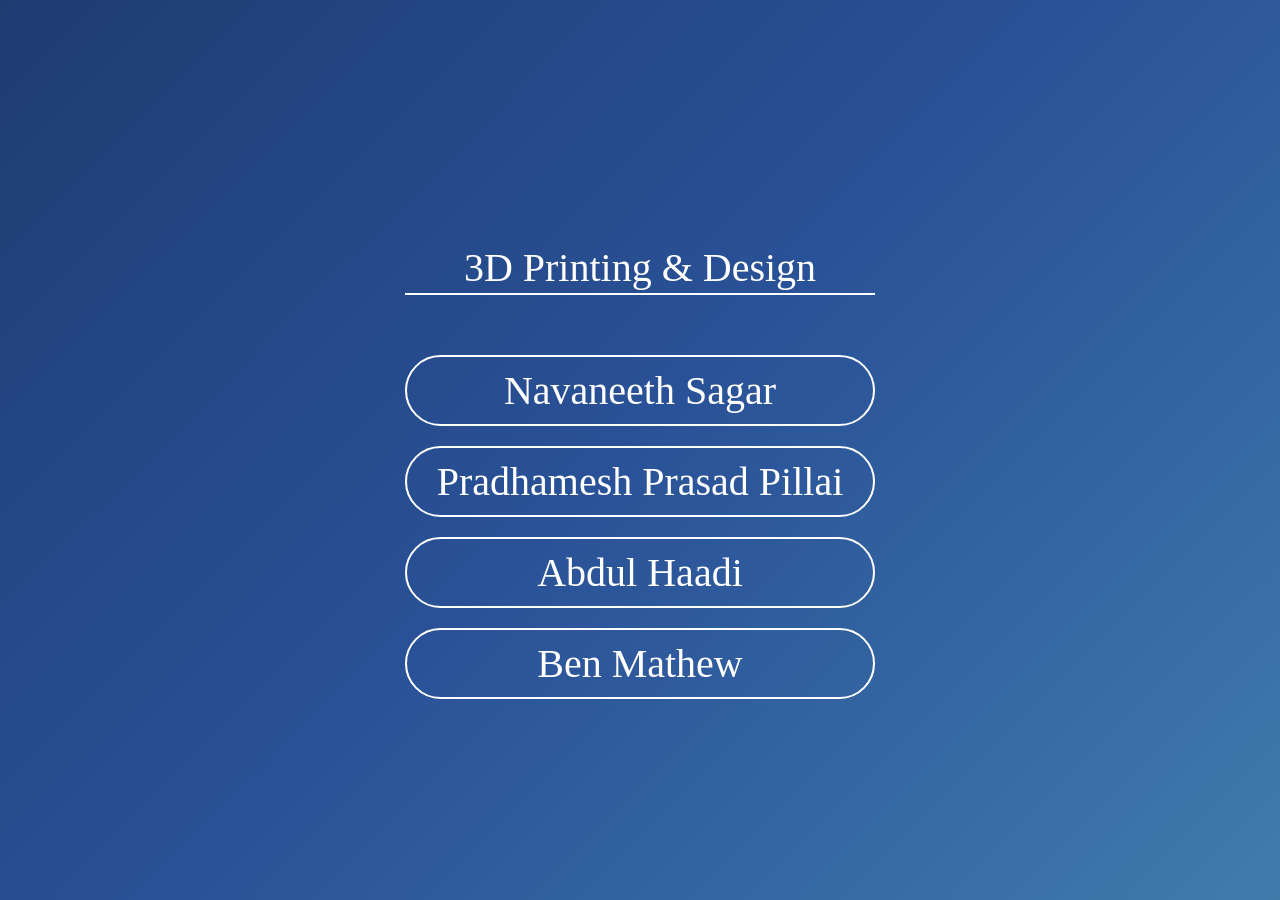
==== 3d.html @ a9c7b4de "fixed the hrefs from local ( since it was localhost first )" ====
<head>
	<link href="css.css" rel="stylesheet" />
</head>
<body>
	<div class="team">
		<p>3D Printing & Design</p>
		<a href="https://wa.me/918921795400">Navaneeth Sagar</a>
		<a href="https://wa.me/919207576382">Pradhamesh Prasad Pillai</a>
		<a href="https://wa.me/919037791740">Abdul Haadi</a>
		<a href="https://wa.me/919645680970">Ben Mathew</a>
	</div>
</body>
---- css.css ----
body {
	display : flex;
	margin: 0;
	justify-content: center;
	align-items: center;
	align-content: center;
	font-family : "Manrope", serif;
	color: white;
	min-height: 100vh;
	background:
		linear-gradient(
			135deg,
			#1e3c72,
			#2a5298,
			#3f7cac
		);
	flex-direction: column;
	font-size: 40;
}
.team {
	display: flex;
	flex-direction: column;
	gap : 20px;
	justify-content: center;
	align-items: stretch;
	align-content: center;
	padding-bottom: 200px;
	padding-top: 200px;
}
a:link, a:visited, a:active {
	text-decoration: none;
	user-select: none;
	border: 2px solid white;
	padding-left: 30px;
	padding-right: 30px;
	padding-top: 10px;
	padding-bottom: 10px;
	color: white;
	border-radius: 100px;
	text-align: center;
	backdrop-filter: blur(720px);
	-webkit-backdrop-filter: blur(720px);
}
p {
	border-bottom: 2px solid white;
	padding : 2px;
	text-align: center;
}
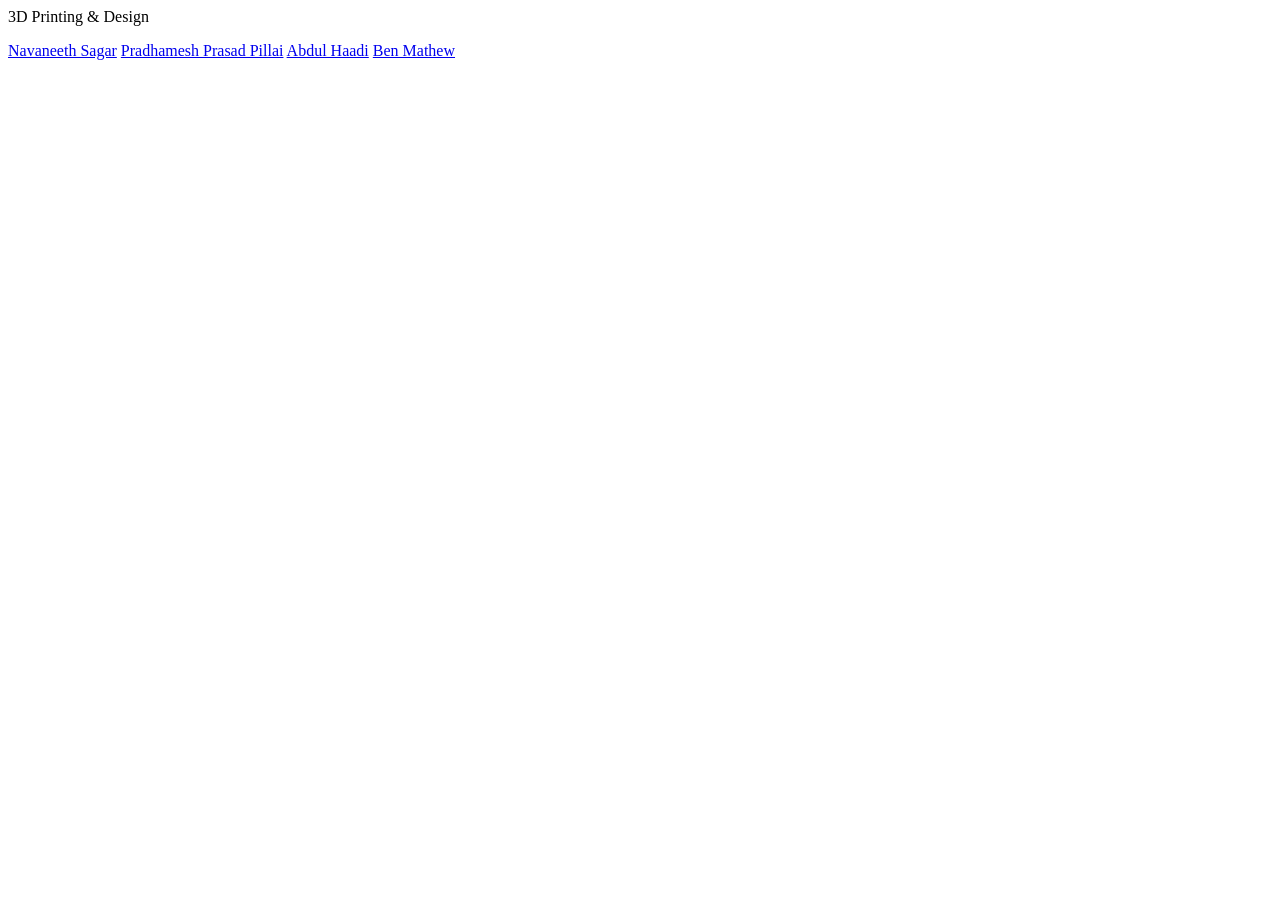
==== commit b6d54e00: "intial test" ====
--- a/3d.html
+++ b/3d.html
@@ -1,5 +1,5 @@
 <head>
-	<link href="css.css" rel="stylesheet" />
+	<link href="file:///home/user/Downloads/css.css" rel="stylesheet" />
 </head>
 <body>
 	<div class="team">
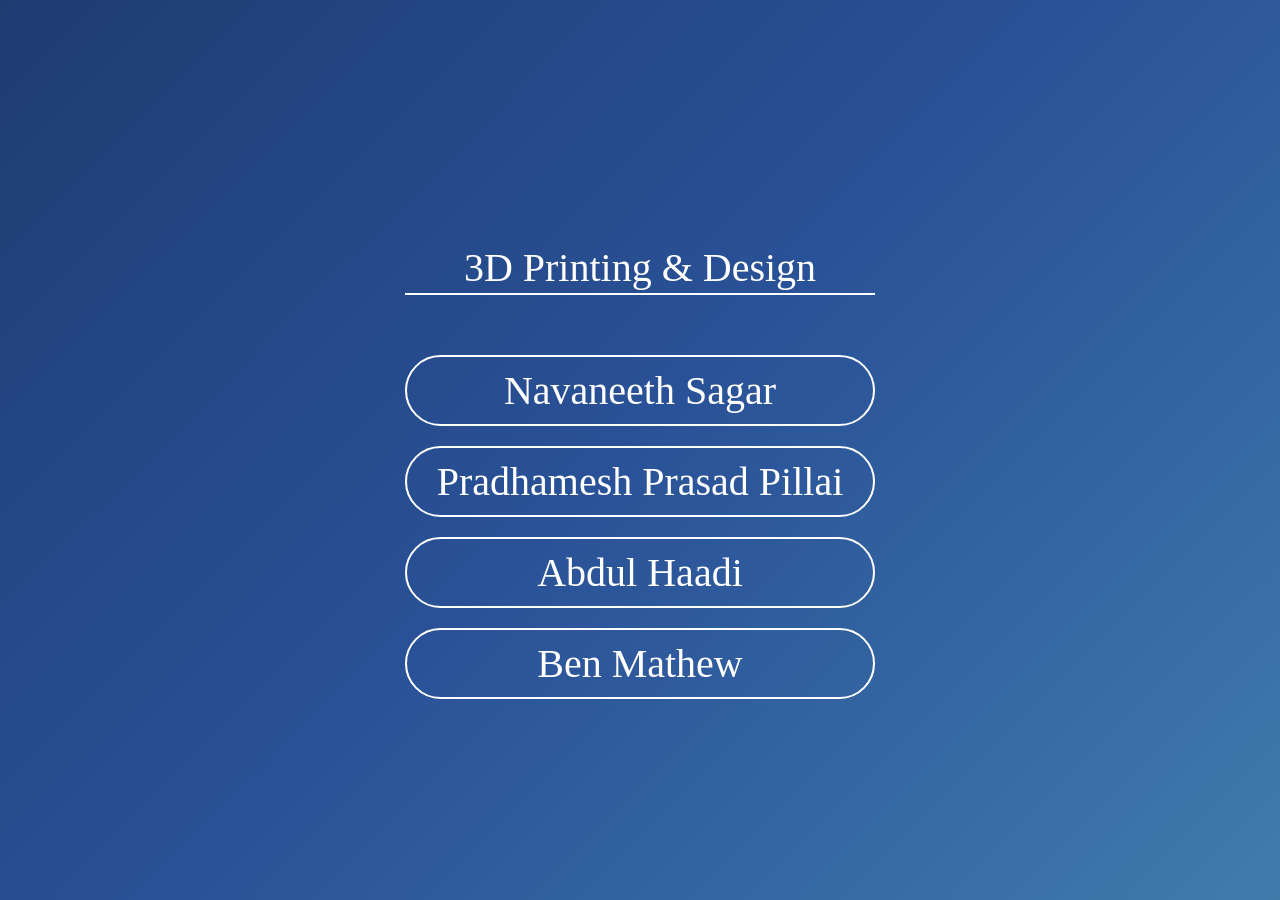
==== commit 29837d79: "Update 3d.html" ====
--- a/3d.html
+++ b/3d.html
@@ -1,5 +1,5 @@
 <head>
-	<link href="file:///home/user/Downloads/css.css" rel="stylesheet" />
+	<link href="css.css" rel="stylesheet" />
 </head>
 <body>
 	<div class="team">
--- a/css.css
+++ b/css.css
@@ -0,0 +1,48 @@
+body {
+	display : flex;
+	margin: 0;
+	justify-content: center;
+	align-items: center;
+	align-content: center;
+	font-family : "Manrope", serif;
+	color: white;
+	min-height: 100vh;
+	background:
+		linear-gradient(
+			135deg,
+			#1e3c72,
+			#2a5298,
+			#3f7cac
+		);
+	flex-direction: column;
+	font-size: 40;
+}
+.team {
+	display: flex;
+	flex-direction: column;
+	gap : 20px;
+	justify-content: center;
+	align-items: stretch;
+	align-content: center;
+	padding-bottom: 200px;
+	padding-top: 200px;
+}
+a:link, a:visited, a:active {
+	text-decoration: none;
+	user-select: none;
+	border: 2px solid white;
+	padding-left: 30px;
+	padding-right: 30px;
+	padding-top: 10px;
+	padding-bottom: 10px;
+	color: white;
+	border-radius: 100px;
+	text-align: center;
+	backdrop-filter: blur(720px);
+	-webkit-backdrop-filter: blur(720px);
+}
+p {
+	border-bottom: 2px solid white;
+	padding : 2px;
+	text-align: center;
+}
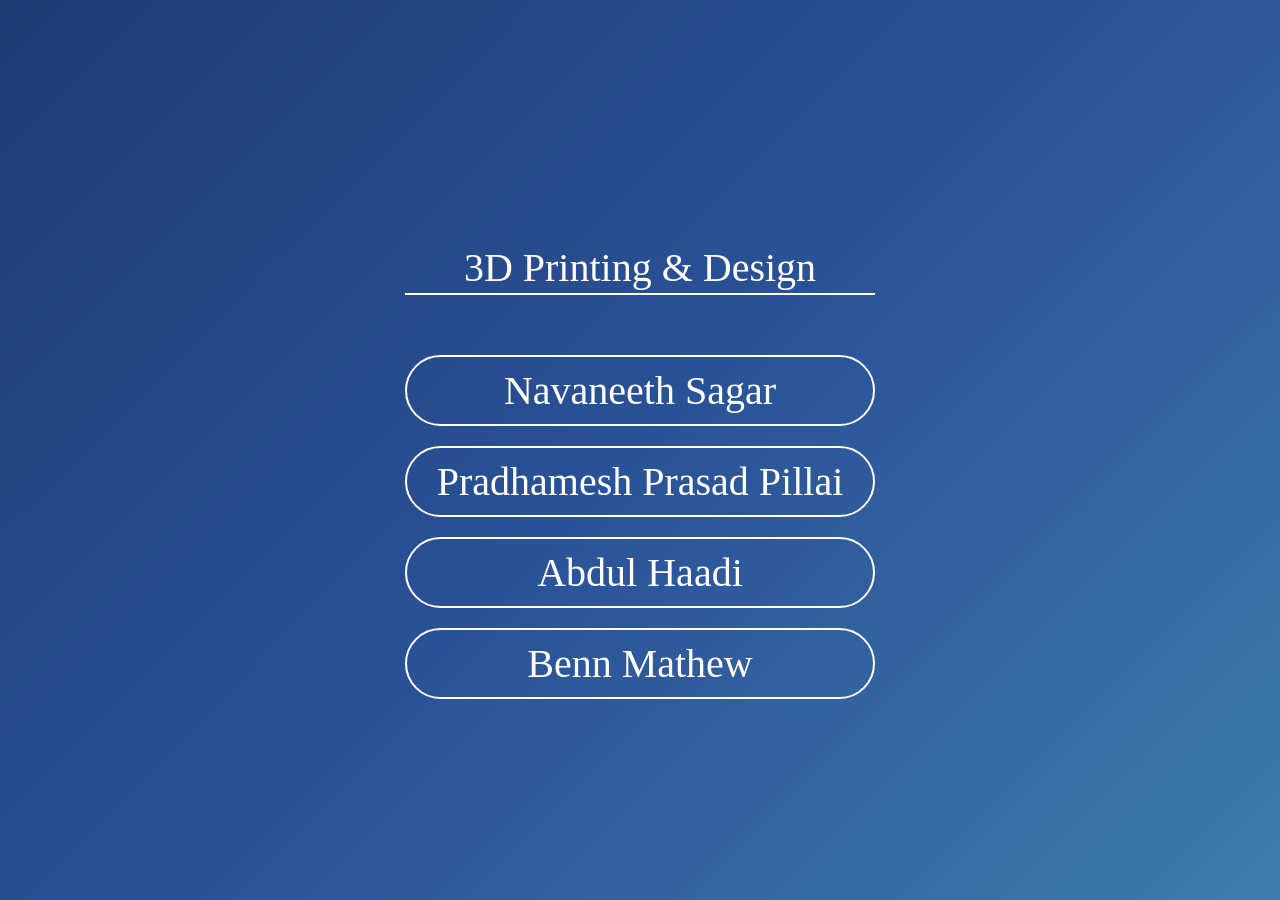
==== commit be870b56: "it's Benn, not ben" ====
--- a/3d.html
+++ b/3d.html
@@ -7,6 +7,6 @@
 		<a href="https://wa.me/918921795400">Navaneeth Sagar</a>
 		<a href="https://wa.me/919207576382">Pradhamesh Prasad Pillai</a>
 		<a href="https://wa.me/919037791740">Abdul Haadi</a>
-		<a href="https://wa.me/919645680970">Ben Mathew</a>
+		<a href="https://wa.me/919645680970">Benn Mathew</a>
 	</div>
 </body>
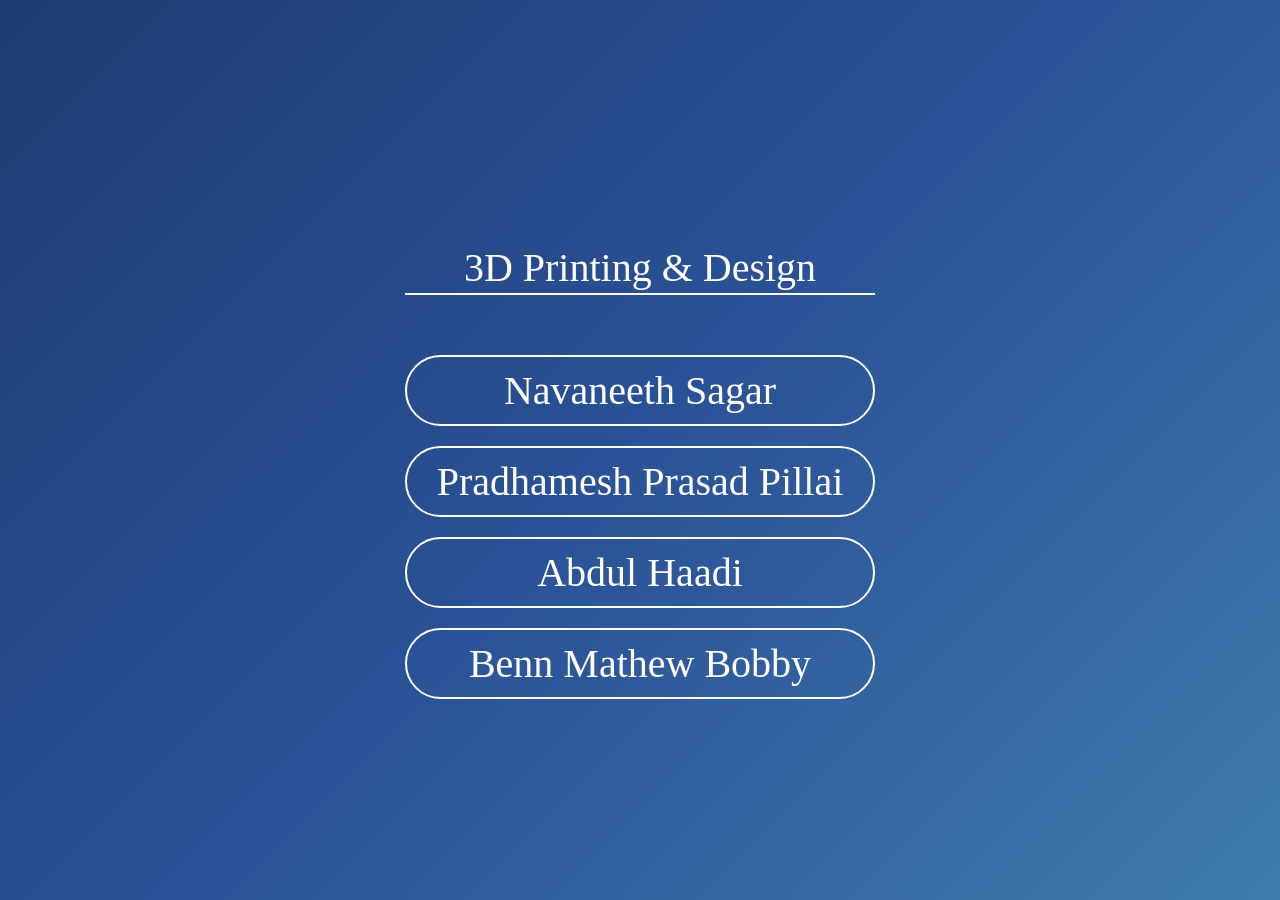
==== commit b8b5d8ec: "an extra n and a lastname too" ====
--- a/3d.html
+++ b/3d.html
@@ -7,6 +7,6 @@
 		<a href="https://wa.me/918921795400">Navaneeth Sagar</a>
 		<a href="https://wa.me/919207576382">Pradhamesh Prasad Pillai</a>
 		<a href="https://wa.me/919037791740">Abdul Haadi</a>
-		<a href="https://wa.me/919645680970">Benn Mathew</a>
+		<a href="https://wa.me/919645680970">Benn Mathew Bobby</a>
 	</div>
 </body>
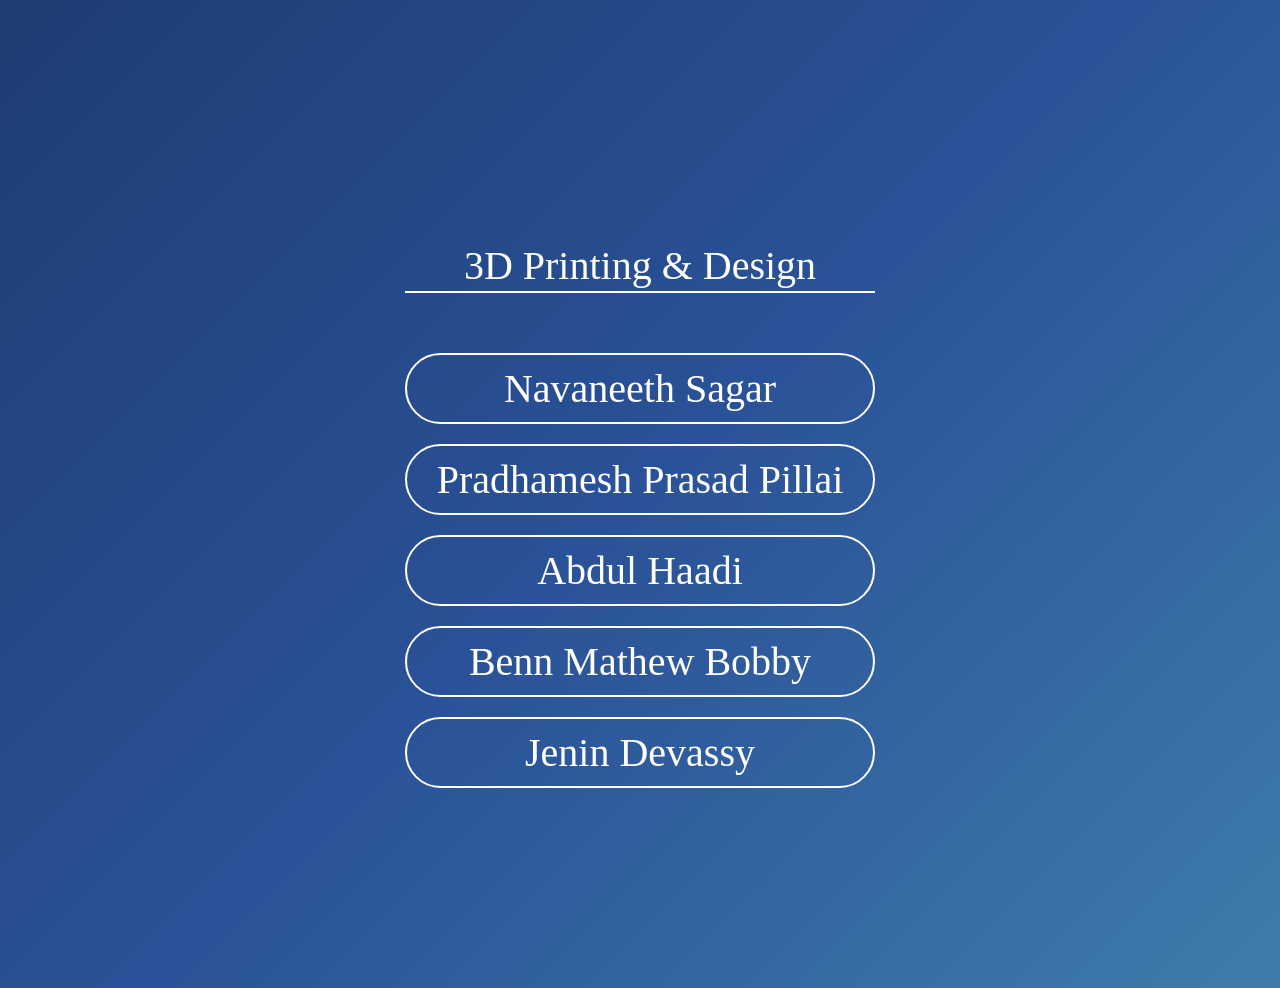
==== commit 8cdff430: "removed ^M, and updated the teams according to me(junaid)" ====
--- a/3d.html
+++ b/3d.html
@@ -1,12 +1,13 @@
-<head>
-	<link href="css.css" rel="stylesheet" />
-</head>
-<body>
-	<div class="team">
-		<p>3D Printing & Design</p>
-		<a href="https://wa.me/918921795400">Navaneeth Sagar</a>
-		<a href="https://wa.me/919207576382">Pradhamesh Prasad Pillai</a>
-		<a href="https://wa.me/919037791740">Abdul Haadi</a>
-		<a href="https://wa.me/919645680970">Benn Mathew Bobby</a>
-	</div>
-</body>
+<head>
+	<link href="css.css" rel="stylesheet" />
+</head>
+<body>
+	<div class="team">
+		<p>3D Printing & Design</p>
+		<a href="https://wa.me/918921795400">Navaneeth Sagar</a>
+		<a href="https://wa.me/919207576382">Pradhamesh Prasad Pillai</a>
+		<a href="https://wa.me/919037791740">Abdul Haadi</a>
+		<a href="https://wa.me/919645680970">Benn Mathew Bobby</a>
+		<a href="https://wa.me/919946513151">Jenin Devassy</a>
+	</div>
+</body>
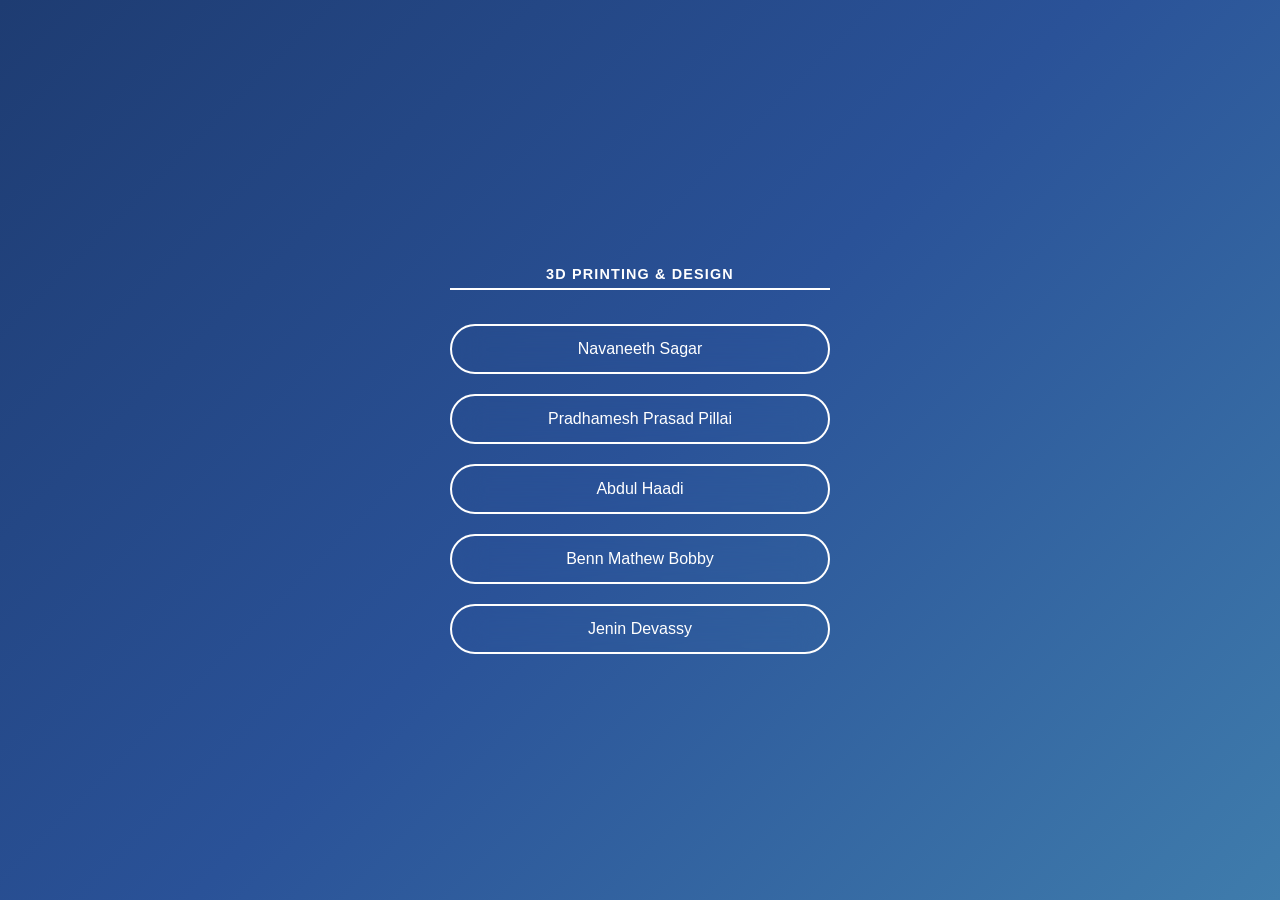
==== commit 4732ef3d: "a generic theme switcher" ====
--- a/3d.html
+++ b/3d.html
@@ -1,5 +1,7 @@
 <head>
-	<link href="css.css" rel="stylesheet" />
+	<meta name="viewport" content="width=device-width, initial-scale=1.0" />
+	<link id="theme" href="def.css" rel="stylesheet" />
+	<script src="switch.js"></script>
 </head>
 <body>
 	<div class="team">
--- a/def.css
+++ b/def.css
@@ -0,0 +1,52 @@
+body {
+	display: flex;
+	margin: 0;
+	justify-content: center;
+	align-items: center;
+	font-family: "Manrope", sans-serif;
+	color: white;
+	min-height: 100vh;
+	background: linear-gradient(135deg, #1e3c72, #2a5298, #3f7cac);
+	flex-direction: column;
+	font-size: 16px; /* Fixed: added missing unit */
+}
+
+.team {
+	display: flex;
+	flex-direction: column;
+	gap: 20px;
+	justify-content: center;
+	align-items: stretch;
+	padding: 40px 20px; /* Fixed: reduced extreme 200px padding for mobile safety */
+	width: 100%;
+	max-width: 420px;
+	box-sizing: border-box;
+}
+
+a:link, a:visited, a:active {
+	text-decoration: none;
+	user-select: none;
+	border: 2px solid white;
+	padding: 14px 30px; /* Fixed: clean shorthand */
+	color: white;
+	border-radius: 100px;
+	text-align: center;
+	backdrop-filter: blur(16px); /* Fixed: lowered from 720px for performance */
+	-webkit-backdrop-filter: blur(16px);
+	transition: background-color 0.2s ease, transform 0.15s ease;
+}
+
+a:hover {
+	background-color: rgba(255, 255, 255, 0.15); /* Added: smooth interactive feedback */
+	transform: translateY(-2px);
+}
+
+p {
+	border-bottom: 2px solid white;
+	padding: 6px 0;
+	text-align: center;
+	font-weight: 600;
+	letter-spacing: 0.08em;
+	text-transform: uppercase;
+	font-size: 0.9rem;
+}
